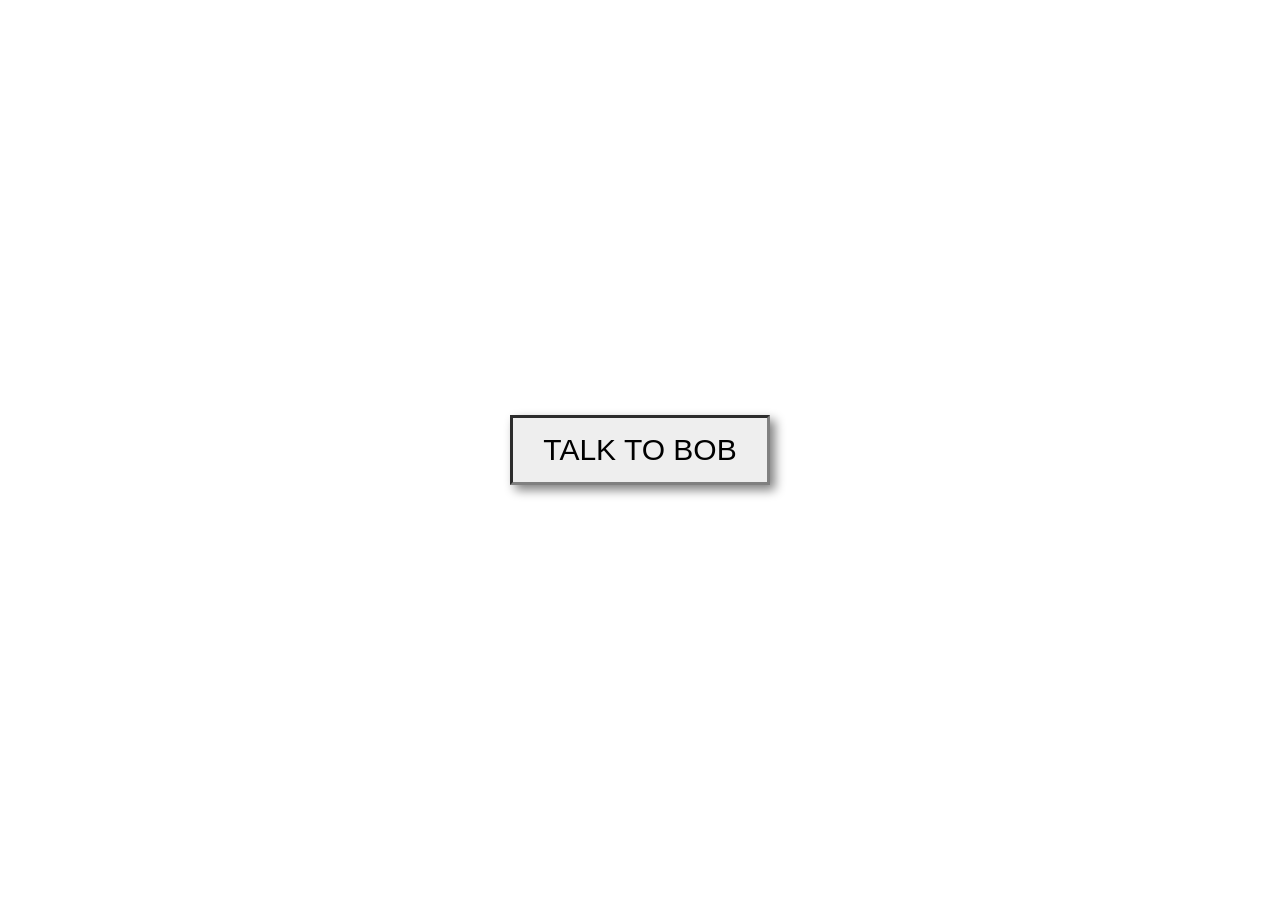
==== 3d-button/index.html @ 52e60c87 "Create index.html" ====
<!DOCTYPE html>
<html>
	<head>
		<style>
			* {
				box-sizing: border-box;
			}
			html,body {
				width: 100%;
				height: 100%;
			}
			body {
				margin: 0px;
				overflow: hidden;
				display: flex;
				align-items: center;
				justify-content: center;
			}
			button {
				border: 3px inset gray;
				outline: none;
				background-color: #EEEEEE;
				cursor: pointer;
				font-size: 30px;
				padding: 0.5em 1em;
				border-radius: 0px;
				box-shadow: 5px 5px 10px gray;
				transition-duration: 0.2s;
			}
			button:hover {
				background-color: #DDDDDD;
			}
			button:active {
				box-shadow: inset 0px 0px 10px gray;
				background-color: #CCCCCC;
				border: 15px inset gray;
				transform: scale(0.9, 0.75);
			}
		</style>
	</head>
	<body>
		<button>TALK TO BOB</button>
	</body>
	<script>
		
	</script>
</html>
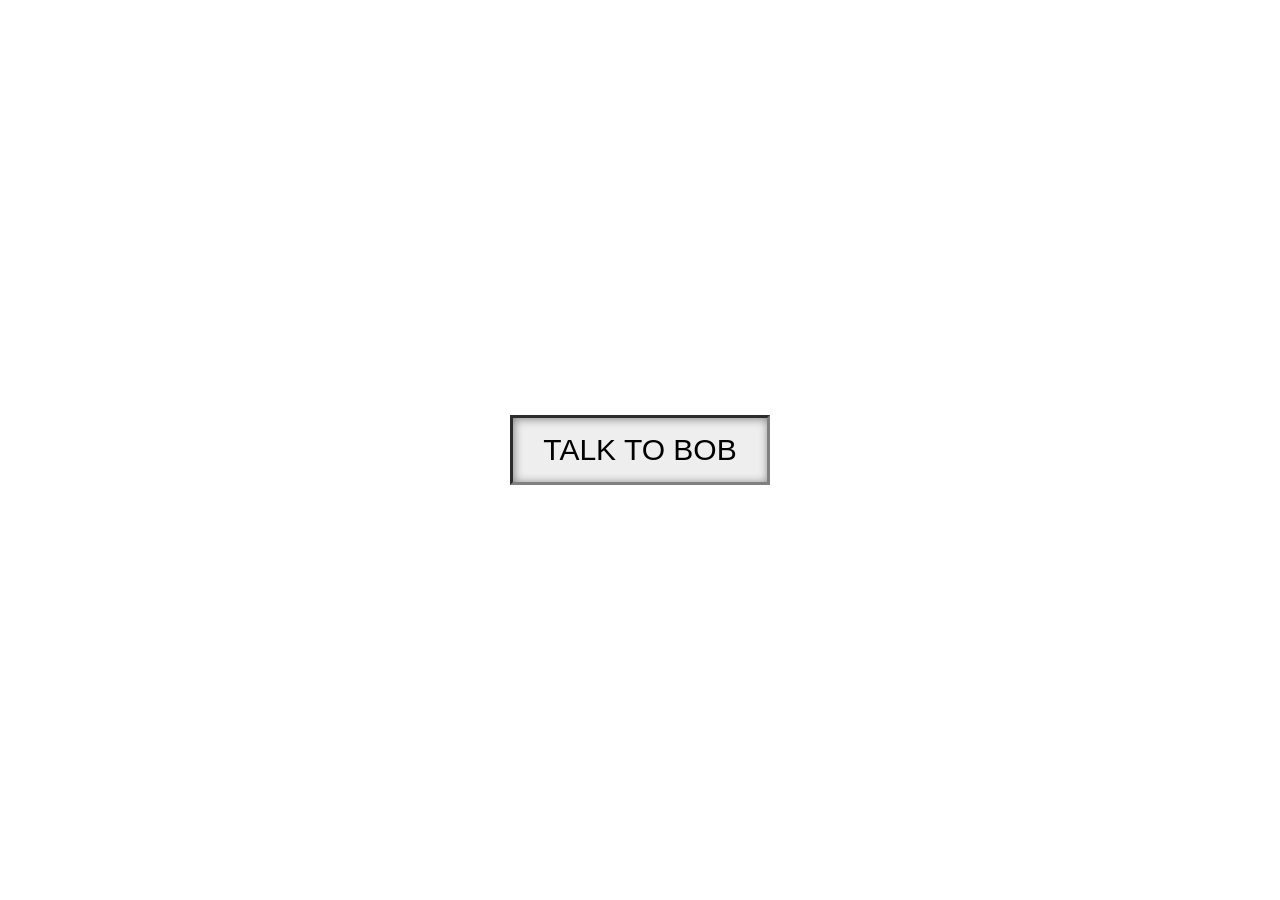
==== commit d2836104: "Update index.html" ====
--- a/3d-button/index.html
+++ b/3d-button/index.html
@@ -24,14 +24,14 @@
 				font-size: 30px;
 				padding: 0.5em 1em;
 				border-radius: 0px;
-				box-shadow: 5px 5px 10px gray;
+				box-shadow: inset 1px 1px 10px gray;
 				transition-duration: 0.2s;
 			}
 			button:hover {
 				background-color: #DDDDDD;
 			}
 			button:active {
-				box-shadow: inset 0px 0px 10px gray;
+				box-shadow: inset 5px 5px 15px gray;
 				background-color: #CCCCCC;
 				border: 15px inset gray;
 				transform: scale(0.9, 0.75);
